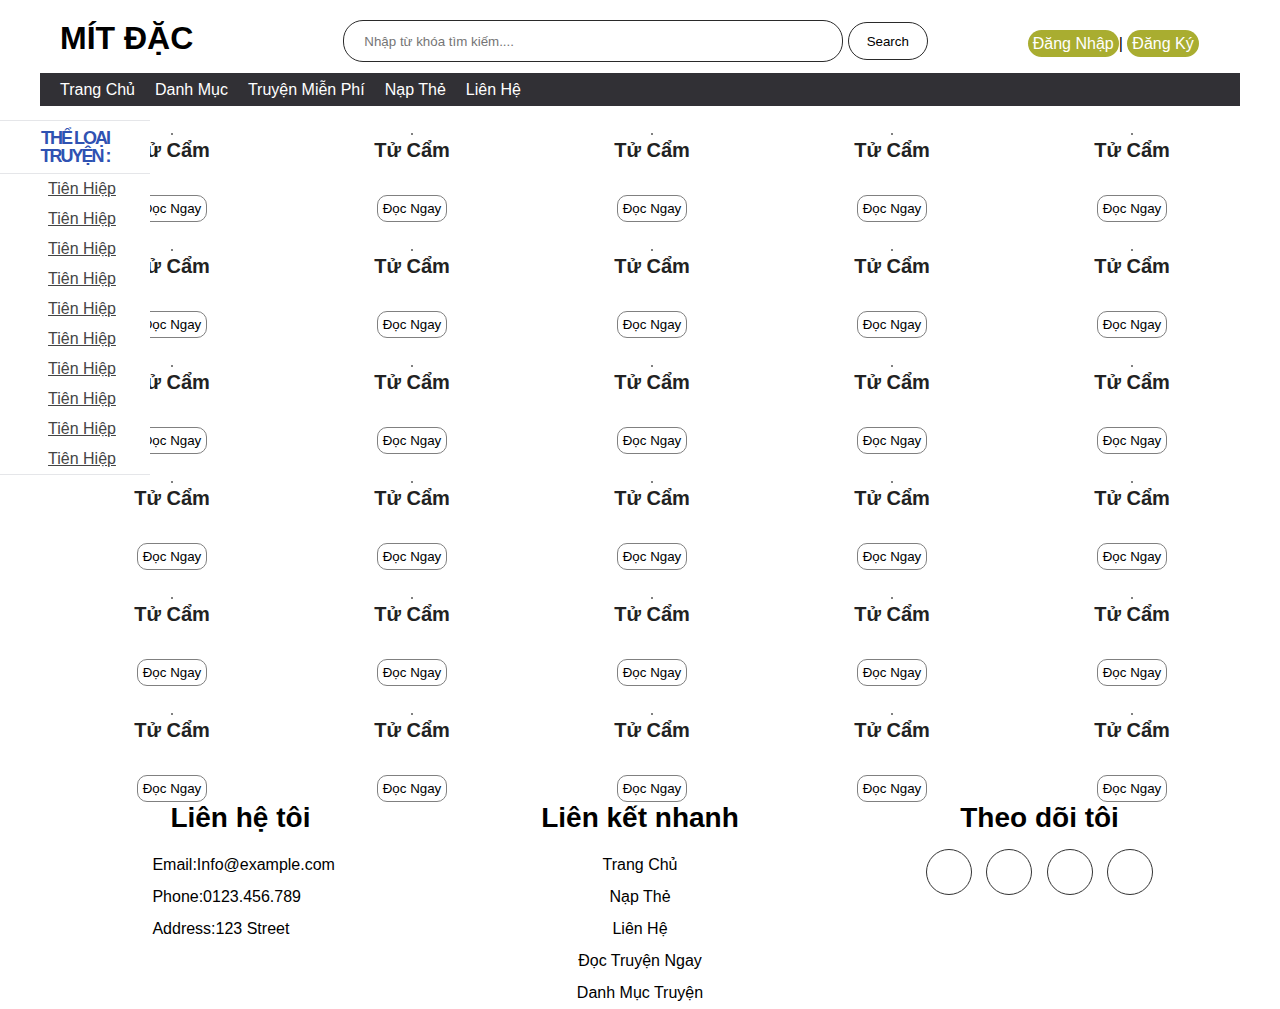
==== index.html @ 8d6b9f41 "DocTruyenFree" ====
<!DOCTYPE html>
<html lang="en">
  <head>
    <meta charset="UTF-8" />
    <link rel="stylesheet" href="index.css" />
    <meta name="viewport" content="width=device-width, initial-scale=1.0" />
    <link
      rel="stylesheet"
      href="https://cdnjs.cloudflare.com/ajax/libs/font-awesome/6.5.1/css/all.min.css"
      integrity="sha512-DTOQO9RWCH3ppGqcWaEA1BIZOC6xxalwEsw9c2QQeAIftl+Vegovlnee1c9QX4TctnWMn13TZye+giMm8e2LwA=="
      crossorigin="anonymous"
      referrerpolicy="no-referrer"
    />
    <title>Đọc Truyện Free</title>
  </head>
  <body>
    <div class="card-box">
      <header>Thể loại truyện :</header>
      <div class="categories">
        <a href="https://dtruyen.com/tien-hiep/" title="Tiên hiệp">Tiên hiệp</a>
        <a href="https://dtruyen.com/tien-hiep/" title="Tiên hiệp">Tiên hiệp</a
        ><a href="https://dtruyen.com/tien-hiep/" title="Tiên hiệp">Tiên hiệp</a
        ><a href="https://dtruyen.com/tien-hiep/" title="Tiên hiệp">Tiên hiệp</a
        ><a href="https://dtruyen.com/tien-hiep/" title="Tiên hiệp">Tiên hiệp</a
        ><a href="https://dtruyen.com/tien-hiep/" title="Tiên hiệp">Tiên hiệp</a
        ><a href="https://dtruyen.com/tien-hiep/" title="Tiên hiệp">Tiên hiệp</a
        ><a href="https://dtruyen.com/tien-hiep/" title="Tiên hiệp">Tiên hiệp</a
        ><a href="https://dtruyen.com/tien-hiep/" title="Tiên hiệp">Tiên hiệp</a
        ><a href="https://dtruyen.com/tien-hiep/" title="Tiên hiệp"
          >Tiên hiệp</a
        >
      </div>
    </div>
    <div class="container">
      <header>
        <div class="header">
          <div class="logo">
            <h1><a href="index.html">Mít Đặc</a></h1>
          </div>
          <div class="search">
            <input type="search" placeholder="Nhập từ khóa tìm kiếm...." />
            <button>Search</button>
          </div>
          <div class="login">
            <a href="login.html">Đăng Nhập</a>|
            <a href="register.html">Đăng Ký</a>
          </div>
        </div>
        <div class="menu">
          <ul>
            <li><a href="index.html">Trang Chủ</a></li>
            <li><a href="category.html">Danh Mục</a></li>
            <li><a href="index.html">Truyện Miễn Phí</a></li>
            <li><a href="napthe.html">Nạp Thẻ</a></li>
            <li><a href="https://www.facebook.com/hopmini05">Liên Hệ</a></li>
          </ul>
        </div>
      </header>
      <article>
        <div class="items">
          <a href=""><img src="/images/tu_cam.jpg" alt="" /></a>
          <p class="name-story">Tử Cẩm</p>
          <br />
          <button><a href="story.html">Đọc Ngay</a></button>
        </div>
        <div class="items">
          <a href=""><img src="/images/tu_cam.jpg" alt="" /></a>
          <p class="name-story">Tử Cẩm</p>
          <br />
          <button><a href="story.html">Đọc Ngay</a></button>
        </div>
        <div class="items">
          <a href=""><img src="/images/tu_cam.jpg" alt="" /></a>
          <p class="name-story">Tử Cẩm</p>
          <br />
          <button><a href="story.html">Đọc Ngay</a></button>
        </div>
        <div class="items">
          <a href=""><img src="/images/tu_cam.jpg" alt="" /></a>
          <p class="name-story">Tử Cẩm</p>
          <br />
          <button><a href="story.html">Đọc Ngay</a></button>
        </div>
        <div class="items">
          <a href=""><img src="/images/tu_cam.jpg" alt="" /></a>
          <p class="name-story">Tử Cẩm</p>
          <br />
          <button><a href="story.html">Đọc Ngay</a></button>
        </div>
        <div class="items">
          <a href=""><img src="/images/tu_cam.jpg" alt="" /></a>
          <p class="name-story">Tử Cẩm</p>
          <br />
          <button><a href="story.html">Đọc Ngay</a></button>
        </div>
        <div class="items">
          <a href=""><img src="/images/tu_cam.jpg" alt="" /></a>
          <p class="name-story">Tử Cẩm</p>
          <br />
          <button><a href="story.html">Đọc Ngay</a></button>
        </div>
        <div class="items">
          <a href=""><img src="/images/tu_cam.jpg" alt="" /></a>
          <p class="name-story">Tử Cẩm</p>
          <br />
          <button><a href="story.html">Đọc Ngay</a></button>
        </div>
        <div class="items">
          <a href=""><img src="/images/tu_cam.jpg" alt="" /></a>
          <p class="name-story">Tử Cẩm</p>
          <br />
          <button><a href="story.html">Đọc Ngay</a></button>
        </div>
        <div class="items">
          <a href=""><img src="/images/tu_cam.jpg" alt="" /></a>
          <p class="name-story">Tử Cẩm</p>
          <br />
          <button><a href="story.html">Đọc Ngay</a></button>
        </div>
        <div class="items">
          <a href=""><img src="/images/tu_cam.jpg" alt="" /></a>
          <p class="name-story">Tử Cẩm</p>
          <br />
          <button><a href="story.html">Đọc Ngay</a></button>
        </div>
        <div class="items">
          <a href=""><img src="/images/tu_cam.jpg" alt="" /></a>
          <p class="name-story">Tử Cẩm</p>
          <br />
          <button><a href="story.html">Đọc Ngay</a></button>
        </div>
        <div class="items">
          <a href=""><img src="/images/tu_cam.jpg" alt="" /></a>
          <p class="name-story">Tử Cẩm</p>
          <br />
          <button><a href="story.html">Đọc Ngay</a></button>
        </div>
        <div class="items">
          <a href=""><img src="/images/tu_cam.jpg" alt="" /></a>
          <p class="name-story">Tử Cẩm</p>
          <br />
          <button><a href="story.html">Đọc Ngay</a></button>
        </div>
        <div class="items">
          <a href=""><img src="/images/tu_cam.jpg" alt="" /></a>
          <p class="name-story">Tử Cẩm</p>
          <br />
          <button><a href="story.html">Đọc Ngay</a></button>
        </div>
        <div class="items">
          <a href=""><img src="/images/tu_cam.jpg" alt="" /></a>
          <p class="name-story">Tử Cẩm</p>
          <br />
          <button><a href="story.html">Đọc Ngay</a></button>
        </div>
        <div class="items">
          <a href=""><img src="/images/tu_cam.jpg" alt="" /></a>
          <p class="name-story">Tử Cẩm</p>
          <br />
          <button><a href="story.html">Đọc Ngay</a></button>
        </div>
        <div class="items">
          <a href=""><img src="/images/tu_cam.jpg" alt="" /></a>
          <p class="name-story">Tử Cẩm</p>
          <br />
          <button><a href="story.html">Đọc Ngay</a></button>
        </div>
        <div class="items">
          <a href=""><img src="/images/tu_cam.jpg" alt="" /></a>
          <p class="name-story">Tử Cẩm</p>
          <br />
          <button><a href="story.html">Đọc Ngay</a></button>
        </div>
        <div class="items">
          <a href=""><img src="/images/tu_cam.jpg" alt="" /></a>
          <p class="name-story">Tử Cẩm</p>
          <br />
          <button><a href="story.html">Đọc Ngay</a></button>
        </div>
        <div class="items">
          <a href=""><img src="/images/tu_cam.jpg" alt="" /></a>
          <p class="name-story">Tử Cẩm</p>
          <br />
          <button><a href="story.html">Đọc Ngay</a></button>
        </div>
        <div class="items">
          <a href=""><img src="/images/tu_cam.jpg" alt="" /></a>
          <p class="name-story">Tử Cẩm</p>
          <br />
          <button><a href="story.html">Đọc Ngay</a></button>
        </div>
        <div class="items">
          <a href=""><img src="/images/tu_cam.jpg" alt="" /></a>
          <p class="name-story">Tử Cẩm</p>
          <br />
          <button><a href="story.html">Đọc Ngay</a></button>
        </div>
        <div class="items">
          <a href=""><img src="/images/tu_cam.jpg" alt="" /></a>
          <p class="name-story">Tử Cẩm</p>
          <br />
          <button><a href="story.html">Đọc Ngay</a></button>
        </div>
        <div class="items">
          <a href=""><img src="/images/tu_cam.jpg" alt="" /></a>
          <p class="name-story">Tử Cẩm</p>
          <br />
          <button><a href="story.html">Đọc Ngay</a></button>
        </div>
        <div class="items">
          <a href=""><img src="/images/tu_cam.jpg" alt="" /></a>
          <p class="name-story">Tử Cẩm</p>
          <br />
          <button><a href="story.html">Đọc Ngay</a></button>
        </div>
        <div class="items">
          <a href=""><img src="/images/tu_cam.jpg" alt="" /></a>
          <p class="name-story">Tử Cẩm</p>
          <br />
          <button><a href="story.html">Đọc Ngay</a></button>
        </div>
        <div class="items">
          <a href=""><img src="/images/tu_cam.jpg" alt="" /></a>
          <p class="name-story">Tử Cẩm</p>
          <br />
          <button><a href="story.html">Đọc Ngay</a></button>
        </div>
        <div class="items">
          <a href=""><img src="/images/tu_cam.jpg" alt="" /></a>
          <p class="name-story">Tử Cẩm</p>
          <br />
          <button><a href="story.html">Đọc Ngay</a></button>
        </div>
        <div class="items">
          <a href=""><img src="/images/tu_cam.jpg" alt="" /></a>
          <p class="name-story">Tử Cẩm</p>
          <br />
          <button><a href="story.html">Đọc Ngay</a></button>
        </div>
      </article>
    </div>
    <footer>
      <div class="containers">
        <div class="footer-content">
          <h3>Liên hệ tôi</h3>
          <p>Email:Info@example.com</p>
          <p>Phone:0123.456.789</p>
          <p>Address:123 Street</p>
        </div>
        <div class="footer-content">
          <h3>Liên kết nhanh</h3>
          <ul class="list">
            <li><a href="">Trang Chủ</a></li>
            <li><a href="">Nạp Thẻ</a></li>
            <li><a href="">Liên Hệ</a></li>
            <li><a href="">Đọc Truyện Ngay</a></li>
            <li><a href="">Danh Mục Truyện</a></li>
          </ul>
        </div>
        <div class="footer-content">
          <h3>Theo dõi tôi</h3>
          <div class="social-media">
            <a href="#" class="social-icon">
              <i class="fab fa-facebook-f"></i>
            </a>
            <a href="#" class="social-icon">
              <i class="fab fa-twitter"></i>
            </a>
            <a href="#" class="social-icon">
              <i class="fab fa-google"></i>
            </a>
            <a href="#" class="social-icon">
              <i class="fab fa-linkedin-in"></i>
            </a>
          </div>
        </div>
      </div>
    </footer>
  </body>
</html>
---- index.css ----
* {
  margin: 0;
  padding: 0;
  box-sizing: border-box;
  font-family: "Segoe UI", Tahoma, Geneva, Verdana, sans-serif;
}
.container {
  width: 1200px;
  max-width: 100%;
  margin: auto;
}
.header {
  margin-top: 20px;
  display: flex;
}
.header .logo h1 {
  text-transform: uppercase;
  margin-left: 20px;
}
.header .logo h1 a {
  text-decoration: none;
  color: black;
  transition: 0.5s;
}
.header .logo h1 a:hover {
  color: red;
  border-bottom: 2px solid rgb(255, 0, 0);
}
.header .search input {
  background: none;
  width: 500px;
  height: 38px;
  padding: 20px;
  margin-left: 150px;
  border: 0.2px solid rgb(42, 42, 42);
  border-radius: 20px;
}
.header .search button {
  background: none;
  width: 80px;
  height: 38px;
  line-height: 38px;
  border: 0.2px solid rgb(42, 42, 42);
  border-radius: 20px;
  margin-right: 100px;
  transition: 0.5s;
  cursor: pointer;
}
.header .search button:hover {
  background: #a9ad30;
}
.header .login {
  line-height: 48px;
}
.header .login a {
  text-decoration: none;
  padding: 5px;
  color: white;
  background: #a9ad30;
  border-radius: 20px;
}
.menu {
  margin-top: 5px;
  background: #313035;
  height: 33px;
}
.menu ul {
  display: flex;
}
.menu ul li {
  list-style: none;
}
.menu ul li a {
  color: white;
  margin-left: 20px;
  text-decoration: none;
  line-height: 33px;
  transition: 0.5s;
}
.menu ul li a:hover {
  color: red;
  border-bottom: 1px solid red;
}
article h1 {
  margin-top: 10px;
  text-align: center;
}
.items {
  margin-top: 15px;
  text-align: center;
  float: left;
  width: 18%;
  margin-left: 2%;
}
.items img {
  width: 150px;
  border: 0.5px solid gray;
}
.items .name-story {
  text-align: center;
  font-size: 20px;
  font-weight: 800;
  color: rgb(34, 34, 34);
}
.items button {
  margin-top: 15px;
  background: none;
  padding: 5px;
  border: 1px solid gray;
  border-radius: 10px;
}
.items button a {
  text-decoration: none;
  color: black;
}
.card-box {
  width: 150px;
  text-align: center;
  background: #fff;
  margin-top: 100px;
  margin-bottom: 12px;
  border-top: 1px solid #e5e6e9;
  border-bottom: 1px solid #e5e6e9;
  position: absolute;
}
.card-box header {
  padding: 8px 10px;
  border-bottom: 1px solid #e5e6e9;
  color: #2f52b2;
  font-size: 18px;
  line-height: 18px;
  font-weight: 600;
  letter-spacing: -2px;
  text-transform: uppercase;
}
.categories a {
  width: 100%;
  float: left;
  padding: 6px 6px 6px 20px;
  color: #444;
  text-transform: capitalize;
}
.containers {
  width: 1200px;
  margin: 0 auto;
  display: flex;
  justify-content: center;
  margin-top: 100px;
}
.footer-content {
  width: 33.3%;
}
.footer-content h3 {
  font-size: 28px;
  margin-bottom: 15px;
  text-align: center;
}
.footer-content p {
  width: 190px;
  margin: auto;
  padding: 7px;
}
.footer-content ul {
  text-align: center;
}
.list {
  padding: 0;
}
.list li {
  list-style: none;
  width: auto;
  text-align: center;
  padding: 7px;
  position: relative;
}
.list li a {
  color: black;
}
.social-media {
  display: flex;
  justify-content: center;
}

.social-icon {
  height: 46px;
  width: 46px;
  display: flex;
  justify-content: center;
  align-items: center;
  margin: 0 0.45rem;
  color: #333;
  border-radius: 50%;
  border: 1px solid #333;
  text-decoration: none;
  font-size: 1.1rem;
  transition: 0.3s;
}
.footer-content a {
  text-decoration: none;
}
.footer-content a:hover {
  color: red;
}
.social-icons i:hover {
  color: red;
}
@media only screen and (min-width: 46.25em) and (max-width: 63.9735em) {
  .header .search input {
    width: 200px;
  }
  .card-box {
    display: none;
  }
  .items {
    width: 25%;
  }
}
@media only screen and (max-width: 46.24em) {
  .header .search input,
  .header .search button {
    display: none;
  }
  .login {
    margin-left: 200px;
  }
  .card-box {
    display: none;
  }
  .items {
    width: 40%;
    margin: auto;
  }
}
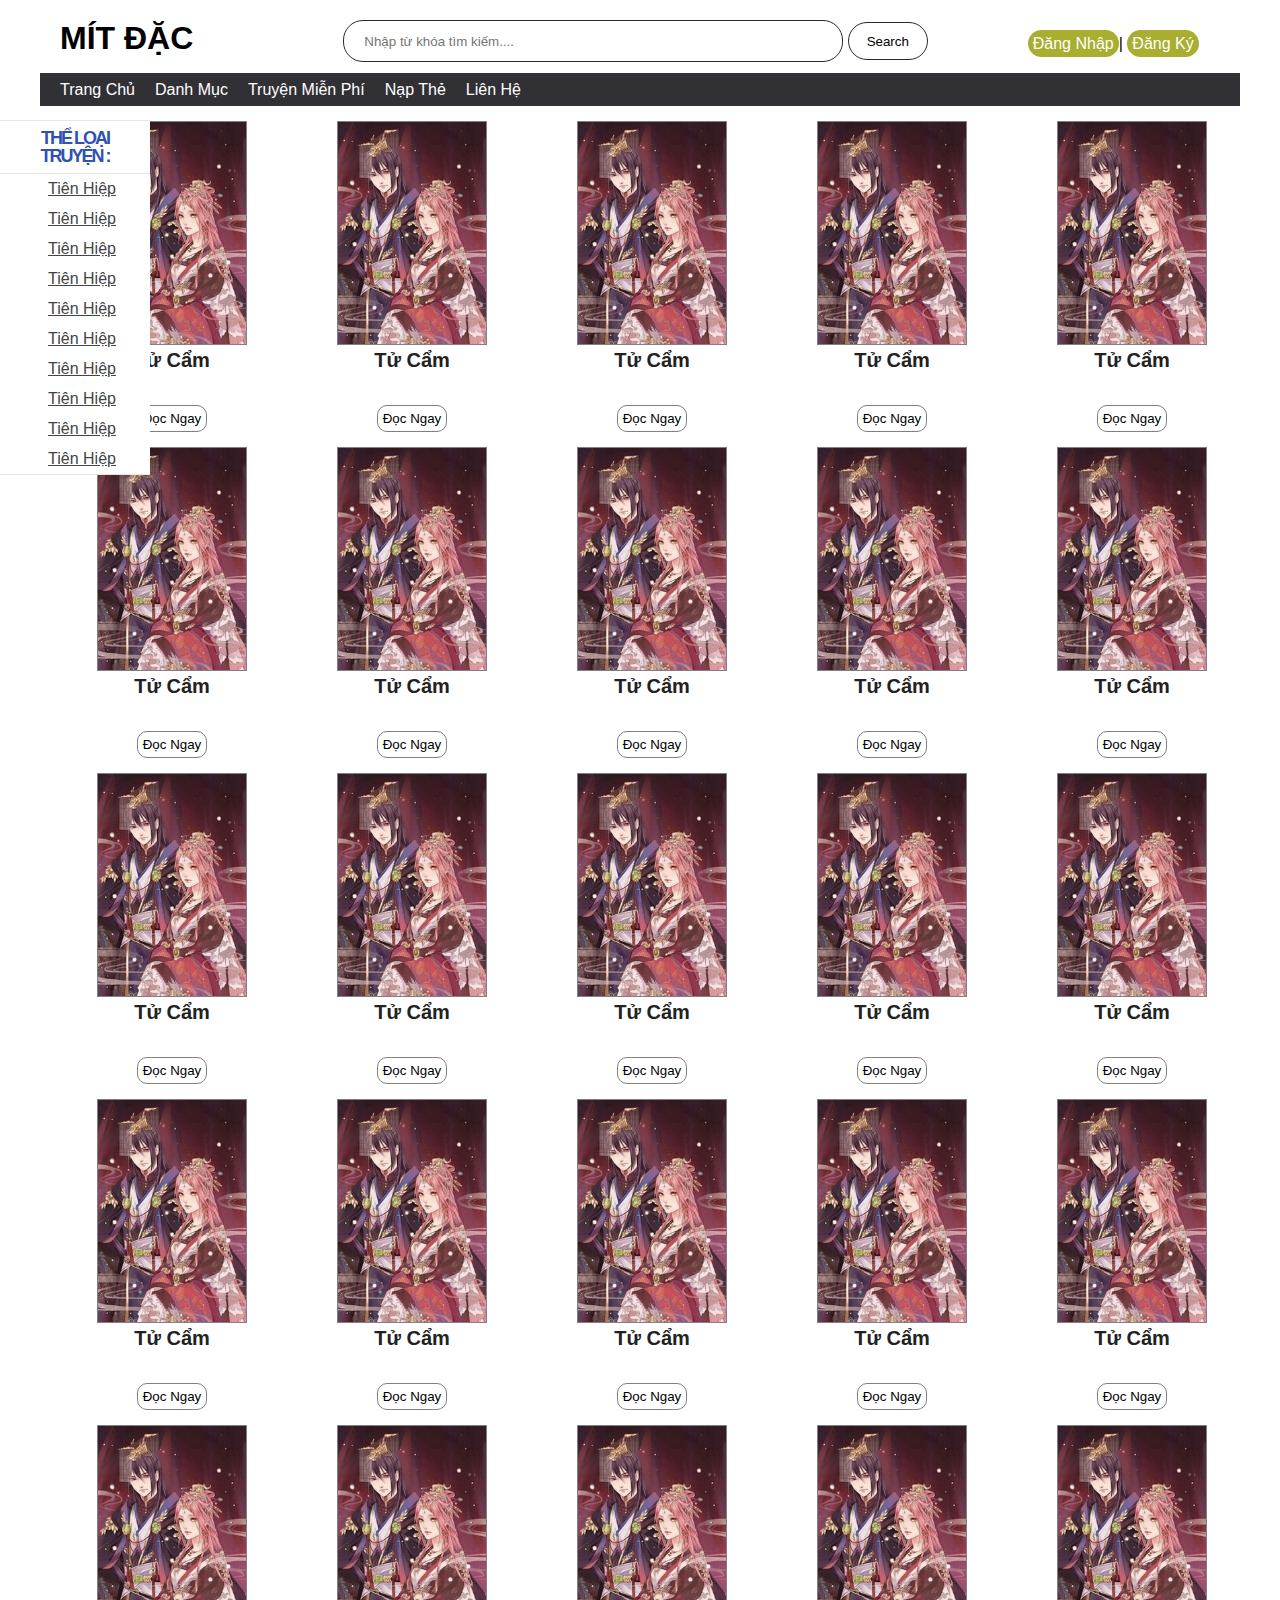
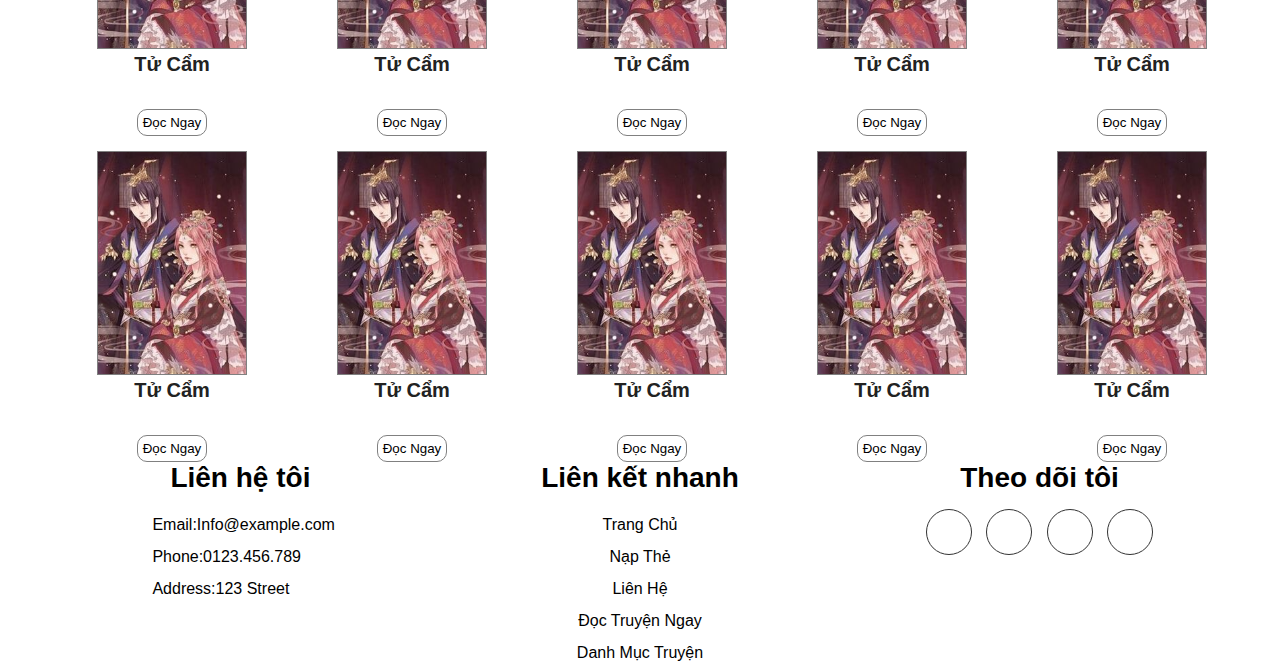
==== commit bdf8016b: "Chỉnh Sửa Trang Chủ" ====
--- a/index.html
+++ b/index.html
@@ -57,185 +57,187 @@
         </div>
       </header>
       <article>
-        <div class="items">
-          <a href=""><img src="/images/tu_cam.jpg" alt="" /></a>
-          <p class="name-story">Tử Cẩm</p>
-          <br />
-          <button><a href="story.html">Đọc Ngay</a></button>
-        </div>
-        <div class="items">
-          <a href=""><img src="/images/tu_cam.jpg" alt="" /></a>
-          <p class="name-story">Tử Cẩm</p>
-          <br />
-          <button><a href="story.html">Đọc Ngay</a></button>
-        </div>
-        <div class="items">
-          <a href=""><img src="/images/tu_cam.jpg" alt="" /></a>
-          <p class="name-story">Tử Cẩm</p>
-          <br />
-          <button><a href="story.html">Đọc Ngay</a></button>
-        </div>
-        <div class="items">
-          <a href=""><img src="/images/tu_cam.jpg" alt="" /></a>
-          <p class="name-story">Tử Cẩm</p>
-          <br />
-          <button><a href="story.html">Đọc Ngay</a></button>
-        </div>
-        <div class="items">
-          <a href=""><img src="/images/tu_cam.jpg" alt="" /></a>
-          <p class="name-story">Tử Cẩm</p>
-          <br />
-          <button><a href="story.html">Đọc Ngay</a></button>
-        </div>
-        <div class="items">
-          <a href=""><img src="/images/tu_cam.jpg" alt="" /></a>
-          <p class="name-story">Tử Cẩm</p>
-          <br />
-          <button><a href="story.html">Đọc Ngay</a></button>
-        </div>
-        <div class="items">
-          <a href=""><img src="/images/tu_cam.jpg" alt="" /></a>
-          <p class="name-story">Tử Cẩm</p>
-          <br />
-          <button><a href="story.html">Đọc Ngay</a></button>
-        </div>
-        <div class="items">
-          <a href=""><img src="/images/tu_cam.jpg" alt="" /></a>
-          <p class="name-story">Tử Cẩm</p>
-          <br />
-          <button><a href="story.html">Đọc Ngay</a></button>
-        </div>
-        <div class="items">
-          <a href=""><img src="/images/tu_cam.jpg" alt="" /></a>
-          <p class="name-story">Tử Cẩm</p>
-          <br />
-          <button><a href="story.html">Đọc Ngay</a></button>
-        </div>
-        <div class="items">
-          <a href=""><img src="/images/tu_cam.jpg" alt="" /></a>
-          <p class="name-story">Tử Cẩm</p>
-          <br />
-          <button><a href="story.html">Đọc Ngay</a></button>
-        </div>
-        <div class="items">
-          <a href=""><img src="/images/tu_cam.jpg" alt="" /></a>
-          <p class="name-story">Tử Cẩm</p>
-          <br />
-          <button><a href="story.html">Đọc Ngay</a></button>
-        </div>
-        <div class="items">
-          <a href=""><img src="/images/tu_cam.jpg" alt="" /></a>
-          <p class="name-story">Tử Cẩm</p>
-          <br />
-          <button><a href="story.html">Đọc Ngay</a></button>
-        </div>
-        <div class="items">
-          <a href=""><img src="/images/tu_cam.jpg" alt="" /></a>
-          <p class="name-story">Tử Cẩm</p>
-          <br />
-          <button><a href="story.html">Đọc Ngay</a></button>
-        </div>
-        <div class="items">
-          <a href=""><img src="/images/tu_cam.jpg" alt="" /></a>
-          <p class="name-story">Tử Cẩm</p>
-          <br />
-          <button><a href="story.html">Đọc Ngay</a></button>
-        </div>
-        <div class="items">
-          <a href=""><img src="/images/tu_cam.jpg" alt="" /></a>
-          <p class="name-story">Tử Cẩm</p>
-          <br />
-          <button><a href="story.html">Đọc Ngay</a></button>
-        </div>
-        <div class="items">
-          <a href=""><img src="/images/tu_cam.jpg" alt="" /></a>
-          <p class="name-story">Tử Cẩm</p>
-          <br />
-          <button><a href="story.html">Đọc Ngay</a></button>
-        </div>
-        <div class="items">
-          <a href=""><img src="/images/tu_cam.jpg" alt="" /></a>
-          <p class="name-story">Tử Cẩm</p>
-          <br />
-          <button><a href="story.html">Đọc Ngay</a></button>
-        </div>
-        <div class="items">
-          <a href=""><img src="/images/tu_cam.jpg" alt="" /></a>
-          <p class="name-story">Tử Cẩm</p>
-          <br />
-          <button><a href="story.html">Đọc Ngay</a></button>
-        </div>
-        <div class="items">
-          <a href=""><img src="/images/tu_cam.jpg" alt="" /></a>
-          <p class="name-story">Tử Cẩm</p>
-          <br />
-          <button><a href="story.html">Đọc Ngay</a></button>
-        </div>
-        <div class="items">
-          <a href=""><img src="/images/tu_cam.jpg" alt="" /></a>
-          <p class="name-story">Tử Cẩm</p>
-          <br />
-          <button><a href="story.html">Đọc Ngay</a></button>
-        </div>
-        <div class="items">
-          <a href=""><img src="/images/tu_cam.jpg" alt="" /></a>
-          <p class="name-story">Tử Cẩm</p>
-          <br />
-          <button><a href="story.html">Đọc Ngay</a></button>
-        </div>
-        <div class="items">
-          <a href=""><img src="/images/tu_cam.jpg" alt="" /></a>
-          <p class="name-story">Tử Cẩm</p>
-          <br />
-          <button><a href="story.html">Đọc Ngay</a></button>
-        </div>
-        <div class="items">
-          <a href=""><img src="/images/tu_cam.jpg" alt="" /></a>
-          <p class="name-story">Tử Cẩm</p>
-          <br />
-          <button><a href="story.html">Đọc Ngay</a></button>
-        </div>
-        <div class="items">
-          <a href=""><img src="/images/tu_cam.jpg" alt="" /></a>
-          <p class="name-story">Tử Cẩm</p>
-          <br />
-          <button><a href="story.html">Đọc Ngay</a></button>
-        </div>
-        <div class="items">
-          <a href=""><img src="/images/tu_cam.jpg" alt="" /></a>
-          <p class="name-story">Tử Cẩm</p>
-          <br />
-          <button><a href="story.html">Đọc Ngay</a></button>
-        </div>
-        <div class="items">
-          <a href=""><img src="/images/tu_cam.jpg" alt="" /></a>
-          <p class="name-story">Tử Cẩm</p>
-          <br />
-          <button><a href="story.html">Đọc Ngay</a></button>
-        </div>
-        <div class="items">
-          <a href=""><img src="/images/tu_cam.jpg" alt="" /></a>
-          <p class="name-story">Tử Cẩm</p>
-          <br />
-          <button><a href="story.html">Đọc Ngay</a></button>
-        </div>
-        <div class="items">
-          <a href=""><img src="/images/tu_cam.jpg" alt="" /></a>
-          <p class="name-story">Tử Cẩm</p>
-          <br />
-          <button><a href="story.html">Đọc Ngay</a></button>
-        </div>
-        <div class="items">
-          <a href=""><img src="/images/tu_cam.jpg" alt="" /></a>
-          <p class="name-story">Tử Cẩm</p>
-          <br />
-          <button><a href="story.html">Đọc Ngay</a></button>
-        </div>
-        <div class="items">
-          <a href=""><img src="/images/tu_cam.jpg" alt="" /></a>
-          <p class="name-story">Tử Cẩm</p>
-          <br />
-          <button><a href="story.html">Đọc Ngay</a></button>
+        <div class="story">
+          <div class="items">
+            <a href=""><img src="images/tu_cam.jpg" alt="" /></a>
+            <p class="name-story">Tử Cẩm</p>
+            <br />
+            <button><a href="story.html">Đọc Ngay</a></button>
+          </div>
+          <div class="items">
+            <a href=""><img src="images/tu_cam.jpg" alt="" /></a>
+            <p class="name-story">Tử Cẩm</p>
+            <br />
+            <button><a href="story.html">Đọc Ngay</a></button>
+          </div>
+          <div class="items">
+            <a href=""><img src="images/tu_cam.jpg" alt="" /></a>
+            <p class="name-story">Tử Cẩm</p>
+            <br />
+            <button><a href="story.html">Đọc Ngay</a></button>
+          </div>
+          <div class="items">
+            <a href=""><img src="images/tu_cam.jpg" alt="" /></a>
+            <p class="name-story">Tử Cẩm</p>
+            <br />
+            <button><a href="story.html">Đọc Ngay</a></button>
+          </div>
+          <div class="items">
+            <a href=""><img src="images/tu_cam.jpg" alt="" /></a>
+            <p class="name-story">Tử Cẩm</p>
+            <br />
+            <button><a href="story.html">Đọc Ngay</a></button>
+          </div>
+          <div class="items">
+            <a href=""><img src="images/tu_cam.jpg" alt="" /></a>
+            <p class="name-story">Tử Cẩm</p>
+            <br />
+            <button><a href="story.html">Đọc Ngay</a></button>
+          </div>
+          <div class="items">
+            <a href=""><img src="images/tu_cam.jpg" alt="" /></a>
+            <p class="name-story">Tử Cẩm</p>
+            <br />
+            <button><a href="story.html">Đọc Ngay</a></button>
+          </div>
+          <div class="items">
+            <a href=""><img src="images/tu_cam.jpg" alt="" /></a>
+            <p class="name-story">Tử Cẩm</p>
+            <br />
+            <button><a href="story.html">Đọc Ngay</a></button>
+          </div>
+          <div class="items">
+            <a href=""><img src="images/tu_cam.jpg" alt="" /></a>
+            <p class="name-story">Tử Cẩm</p>
+            <br />
+            <button><a href="story.html">Đọc Ngay</a></button>
+          </div>
+          <div class="items">
+            <a href=""><img src="images/tu_cam.jpg" alt="" /></a>
+            <p class="name-story">Tử Cẩm</p>
+            <br />
+            <button><a href="story.html">Đọc Ngay</a></button>
+          </div>
+          <div class="items">
+            <a href=""><img src="images/tu_cam.jpg" alt="" /></a>
+            <p class="name-story">Tử Cẩm</p>
+            <br />
+            <button><a href="story.html">Đọc Ngay</a></button>
+          </div>
+          <div class="items">
+            <a href=""><img src="images/tu_cam.jpg" alt="" /></a>
+            <p class="name-story">Tử Cẩm</p>
+            <br />
+            <button><a href="story.html">Đọc Ngay</a></button>
+          </div>
+          <div class="items">
+            <a href=""><img src="images/tu_cam.jpg" alt="" /></a>
+            <p class="name-story">Tử Cẩm</p>
+            <br />
+            <button><a href="story.html">Đọc Ngay</a></button>
+          </div>
+          <div class="items">
+            <a href=""><img src="images/tu_cam.jpg" alt="" /></a>
+            <p class="name-story">Tử Cẩm</p>
+            <br />
+            <button><a href="story.html">Đọc Ngay</a></button>
+          </div>
+          <div class="items">
+            <a href=""><img src="images/tu_cam.jpg" alt="" /></a>
+            <p class="name-story">Tử Cẩm</p>
+            <br />
+            <button><a href="story.html">Đọc Ngay</a></button>
+          </div>
+          <div class="items">
+            <a href=""><img src="images/tu_cam.jpg" alt="" /></a>
+            <p class="name-story">Tử Cẩm</p>
+            <br />
+            <button><a href="story.html">Đọc Ngay</a></button>
+          </div>
+          <div class="items">
+            <a href=""><img src="images/tu_cam.jpg" alt="" /></a>
+            <p class="name-story">Tử Cẩm</p>
+            <br />
+            <button><a href="story.html">Đọc Ngay</a></button>
+          </div>
+          <div class="items">
+            <a href=""><img src="images/tu_cam.jpg" alt="" /></a>
+            <p class="name-story">Tử Cẩm</p>
+            <br />
+            <button><a href="story.html">Đọc Ngay</a></button>
+          </div>
+          <div class="items">
+            <a href=""><img src="images/tu_cam.jpg" alt="" /></a>
+            <p class="name-story">Tử Cẩm</p>
+            <br />
+            <button><a href="story.html">Đọc Ngay</a></button>
+          </div>
+          <div class="items">
+            <a href=""><img src="images/tu_cam.jpg" alt="" /></a>
+            <p class="name-story">Tử Cẩm</p>
+            <br />
+            <button><a href="story.html">Đọc Ngay</a></button>
+          </div>
+          <div class="items">
+            <a href=""><img src="images/tu_cam.jpg" alt="" /></a>
+            <p class="name-story">Tử Cẩm</p>
+            <br />
+            <button><a href="story.html">Đọc Ngay</a></button>
+          </div>
+          <div class="items">
+            <a href=""><img src="images/tu_cam.jpg" alt="" /></a>
+            <p class="name-story">Tử Cẩm</p>
+            <br />
+            <button><a href="story.html">Đọc Ngay</a></button>
+          </div>
+          <div class="items">
+            <a href=""><img src="images/tu_cam.jpg" alt="" /></a>
+            <p class="name-story">Tử Cẩm</p>
+            <br />
+            <button><a href="story.html">Đọc Ngay</a></button>
+          </div>
+          <div class="items">
+            <a href=""><img src="images/tu_cam.jpg" alt="" /></a>
+            <p class="name-story">Tử Cẩm</p>
+            <br />
+            <button><a href="story.html">Đọc Ngay</a></button>
+          </div>
+          <div class="items">
+            <a href=""><img src="images/tu_cam.jpg" alt="" /></a>
+            <p class="name-story">Tử Cẩm</p>
+            <br />
+            <button><a href="story.html">Đọc Ngay</a></button>
+          </div>
+          <div class="items">
+            <a href=""><img src="images/tu_cam.jpg" alt="" /></a>
+            <p class="name-story">Tử Cẩm</p>
+            <br />
+            <button><a href="story.html">Đọc Ngay</a></button>
+          </div>
+          <div class="items">
+            <a href=""><img src="images/tu_cam.jpg" alt="" /></a>
+            <p class="name-story">Tử Cẩm</p>
+            <br />
+            <button><a href="story.html">Đọc Ngay</a></button>
+          </div>
+          <div class="items">
+            <a href=""><img src="images/tu_cam.jpg" alt="" /></a>
+            <p class="name-story">Tử Cẩm</p>
+            <br />
+            <button><a href="story.html">Đọc Ngay</a></button>
+          </div>
+          <div class="items">
+            <a href=""><img src="images/tu_cam.jpg" alt="" /></a>
+            <p class="name-story">Tử Cẩm</p>
+            <br />
+            <button><a href="story.html">Đọc Ngay</a></button>
+          </div>
+          <div class="items">
+            <a href=""><img src="images/tu_cam.jpg" alt="" /></a>
+            <p class="name-story">Tử Cẩm</p>
+            <br />
+            <button><a href="story.html">Đọc Ngay</a></button>
+          </div>
         </div>
       </article>
     </div>
--- a/index.css
+++ b/index.css
@@ -85,6 +85,10 @@
   margin-top: 10px;
   text-align: center;
 }
+.story {
+  width: 1200px;
+  margin: auto;
+}
 .items {
   margin-top: 15px;
   text-align: center;
@@ -211,8 +215,14 @@
   .card-box {
     display: none;
   }
+  .story {
+    margin: auto;
+  }
   .items {
     width: 25%;
+  }
+  footer {
+    display: none;
   }
 }
 @media only screen and (max-width: 46.24em) {
@@ -221,13 +231,27 @@
     display: none;
   }
   .login {
-    margin-left: 200px;
+    margin-left: 100px;
   }
   .card-box {
     display: none;
   }
+  .story {
+    margin: auto;
+    width: 320px;
+  }
   .items {
-    width: 40%;
-    margin: auto;
-  }
-}
+    width: 35%;
+    margin-right: 40px;
+  }
+  .menu ul li a {
+    font-size: 15px;
+  }
+  .containers {
+    display: unset;
+    margin-right: 150px;
+  }
+  footer {
+    display: none;
+  }
+}
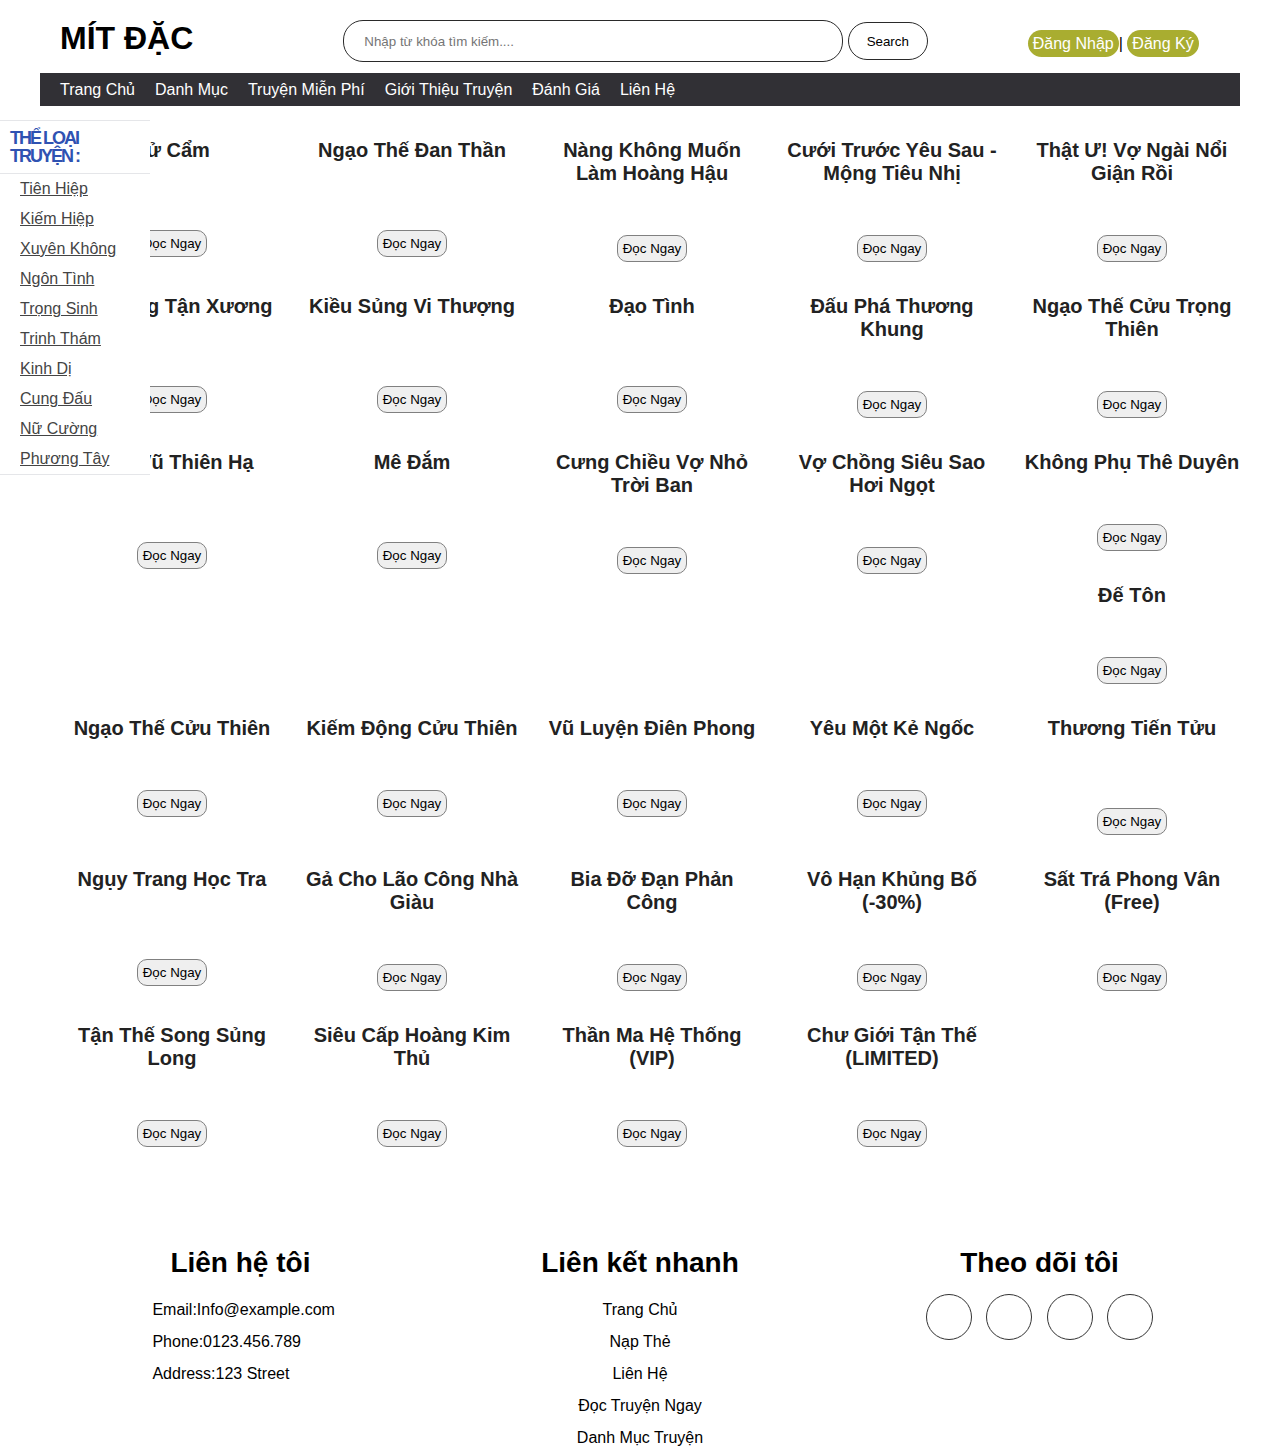
==== commit 6bff725c: "Nâng Cấp Thêm Web" ====
--- a/index.html
+++ b/index.html
@@ -18,16 +18,19 @@
       <header>Thể loại truyện :</header>
       <div class="categories">
         <a href="https://dtruyen.com/tien-hiep/" title="Tiên hiệp">Tiên hiệp</a>
-        <a href="https://dtruyen.com/tien-hiep/" title="Tiên hiệp">Tiên hiệp</a
-        ><a href="https://dtruyen.com/tien-hiep/" title="Tiên hiệp">Tiên hiệp</a
-        ><a href="https://dtruyen.com/tien-hiep/" title="Tiên hiệp">Tiên hiệp</a
-        ><a href="https://dtruyen.com/tien-hiep/" title="Tiên hiệp">Tiên hiệp</a
-        ><a href="https://dtruyen.com/tien-hiep/" title="Tiên hiệp">Tiên hiệp</a
-        ><a href="https://dtruyen.com/tien-hiep/" title="Tiên hiệp">Tiên hiệp</a
-        ><a href="https://dtruyen.com/tien-hiep/" title="Tiên hiệp">Tiên hiệp</a
-        ><a href="https://dtruyen.com/tien-hiep/" title="Tiên hiệp">Tiên hiệp</a
-        ><a href="https://dtruyen.com/tien-hiep/" title="Tiên hiệp"
-          >Tiên hiệp</a
+        <a href="https://dtruyen.com/tien-hiep/" title="Kiếm hiệp">Kiếm hiệp</a
+        ><a href="https://dtruyen.com/tien-hiep/" title="Xuyên không"
+          >Xuyên không</a
+        ><a href="https://dtruyen.com/tien-hiep/" title="Ngôn tình">Ngôn tình</a
+        ><a href="https://dtruyen.com/tien-hiep/" title="Trọng sinh"
+          >Trọng sinh</a
+        ><a href="https://dtruyen.com/tien-hiep/" title="Trinh thám"
+          >Trinh thám</a
+        ><a href="https://dtruyen.com/tien-hiep/" title="Kinh dị">Kinh dị</a
+        ><a href="https://dtruyen.com/tien-hiep/" title="Cung đấu">Cung đấu</a
+        ><a href="https://dtruyen.com/tien-hiep/" title="Nữ cường">Nữ cường</a
+        ><a href="https://dtruyen.com/tien-hiep/" title="Phương Tây"
+          >Phương Tây</a
         >
       </div>
     </div>
@@ -51,7 +54,8 @@
             <li><a href="index.html">Trang Chủ</a></li>
             <li><a href="category.html">Danh Mục</a></li>
             <li><a href="index.html">Truyện Miễn Phí</a></li>
-            <li><a href="napthe.html">Nạp Thẻ</a></li>
+            <li><a href="gioithieu.html">Giới Thiệu Truyện</a></li>
+            <li><a href="feedback.html">Đánh Giá</a></li>
             <li><a href="https://www.facebook.com/hopmini05">Liên Hệ</a></li>
           </ul>
         </div>
@@ -59,184 +63,282 @@
       <article>
         <div class="story">
           <div class="items">
-            <a href=""><img src="images/tu_cam.jpg" alt="" /></a>
+            <a href="gioithieu.html"
+              ><img
+                src="https://lh3.googleusercontent.com/pw/AIL4fc-BV58s_mFbXosakwhGx7lqwtD4g9zQ7_TLjLkSvx5zejJ2hzpbr6oWKD8LPs0NLJCwZpdLy_Rr5e7aDX6Q0PCAruHj8V6oh7J8K7v5AxQKbdkvANhGuafTrUUsS8hNSeHjX3rHXUF4drVko4g2rWBq=w215-h322-s-no?authuser=0"
+                alt=""
+            /></a>
             <p class="name-story">Tử Cẩm</p>
             <br />
-            <button><a href="story.html">Đọc Ngay</a></button>
-          </div>
-          <div class="items">
-            <a href=""><img src="images/tu_cam.jpg" alt="" /></a>
-            <p class="name-story">Tử Cẩm</p>
-            <br />
-            <button><a href="story.html">Đọc Ngay</a></button>
-          </div>
-          <div class="items">
-            <a href=""><img src="images/tu_cam.jpg" alt="" /></a>
-            <p class="name-story">Tử Cẩm</p>
-            <br />
-            <button><a href="story.html">Đọc Ngay</a></button>
-          </div>
-          <div class="items">
-            <a href=""><img src="images/tu_cam.jpg" alt="" /></a>
-            <p class="name-story">Tử Cẩm</p>
-            <br />
-            <button><a href="story.html">Đọc Ngay</a></button>
-          </div>
-          <div class="items">
-            <a href=""><img src="images/tu_cam.jpg" alt="" /></a>
-            <p class="name-story">Tử Cẩm</p>
-            <br />
-            <button><a href="story.html">Đọc Ngay</a></button>
-          </div>
-          <div class="items">
-            <a href=""><img src="images/tu_cam.jpg" alt="" /></a>
-            <p class="name-story">Tử Cẩm</p>
-            <br />
-            <button><a href="story.html">Đọc Ngay</a></button>
-          </div>
-          <div class="items">
-            <a href=""><img src="images/tu_cam.jpg" alt="" /></a>
-            <p class="name-story">Tử Cẩm</p>
-            <br />
-            <button><a href="story.html">Đọc Ngay</a></button>
-          </div>
-          <div class="items">
-            <a href=""><img src="images/tu_cam.jpg" alt="" /></a>
-            <p class="name-story">Tử Cẩm</p>
-            <br />
-            <button><a href="story.html">Đọc Ngay</a></button>
-          </div>
-          <div class="items">
-            <a href=""><img src="images/tu_cam.jpg" alt="" /></a>
-            <p class="name-story">Tử Cẩm</p>
-            <br />
-            <button><a href="story.html">Đọc Ngay</a></button>
-          </div>
-          <div class="items">
-            <a href=""><img src="images/tu_cam.jpg" alt="" /></a>
-            <p class="name-story">Tử Cẩm</p>
-            <br />
-            <button><a href="story.html">Đọc Ngay</a></button>
-          </div>
-          <div class="items">
-            <a href=""><img src="images/tu_cam.jpg" alt="" /></a>
-            <p class="name-story">Tử Cẩm</p>
-            <br />
-            <button><a href="story.html">Đọc Ngay</a></button>
-          </div>
-          <div class="items">
-            <a href=""><img src="images/tu_cam.jpg" alt="" /></a>
-            <p class="name-story">Tử Cẩm</p>
-            <br />
-            <button><a href="story.html">Đọc Ngay</a></button>
-          </div>
-          <div class="items">
-            <a href=""><img src="images/tu_cam.jpg" alt="" /></a>
-            <p class="name-story">Tử Cẩm</p>
-            <br />
-            <button><a href="story.html">Đọc Ngay</a></button>
-          </div>
-          <div class="items">
-            <a href=""><img src="images/tu_cam.jpg" alt="" /></a>
-            <p class="name-story">Tử Cẩm</p>
-            <br />
-            <button><a href="story.html">Đọc Ngay</a></button>
-          </div>
-          <div class="items">
-            <a href=""><img src="images/tu_cam.jpg" alt="" /></a>
-            <p class="name-story">Tử Cẩm</p>
-            <br />
-            <button><a href="story.html">Đọc Ngay</a></button>
-          </div>
-          <div class="items">
-            <a href=""><img src="images/tu_cam.jpg" alt="" /></a>
-            <p class="name-story">Tử Cẩm</p>
-            <br />
-            <button><a href="story.html">Đọc Ngay</a></button>
-          </div>
-          <div class="items">
-            <a href=""><img src="images/tu_cam.jpg" alt="" /></a>
-            <p class="name-story">Tử Cẩm</p>
-            <br />
-            <button><a href="story.html">Đọc Ngay</a></button>
-          </div>
-          <div class="items">
-            <a href=""><img src="images/tu_cam.jpg" alt="" /></a>
-            <p class="name-story">Tử Cẩm</p>
-            <br />
-            <button><a href="story.html">Đọc Ngay</a></button>
-          </div>
-          <div class="items">
-            <a href=""><img src="images/tu_cam.jpg" alt="" /></a>
-            <p class="name-story">Tử Cẩm</p>
-            <br />
-            <button><a href="story.html">Đọc Ngay</a></button>
-          </div>
-          <div class="items">
-            <a href=""><img src="images/tu_cam.jpg" alt="" /></a>
-            <p class="name-story">Tử Cẩm</p>
-            <br />
-            <button><a href="story.html">Đọc Ngay</a></button>
-          </div>
-          <div class="items">
-            <a href=""><img src="images/tu_cam.jpg" alt="" /></a>
-            <p class="name-story">Tử Cẩm</p>
-            <br />
-            <button><a href="story.html">Đọc Ngay</a></button>
-          </div>
-          <div class="items">
-            <a href=""><img src="images/tu_cam.jpg" alt="" /></a>
-            <p class="name-story">Tử Cẩm</p>
-            <br />
-            <button><a href="story.html">Đọc Ngay</a></button>
-          </div>
-          <div class="items">
-            <a href=""><img src="images/tu_cam.jpg" alt="" /></a>
-            <p class="name-story">Tử Cẩm</p>
-            <br />
-            <button><a href="story.html">Đọc Ngay</a></button>
-          </div>
-          <div class="items">
-            <a href=""><img src="images/tu_cam.jpg" alt="" /></a>
-            <p class="name-story">Tử Cẩm</p>
-            <br />
-            <button><a href="story.html">Đọc Ngay</a></button>
-          </div>
-          <div class="items">
-            <a href=""><img src="images/tu_cam.jpg" alt="" /></a>
-            <p class="name-story">Tử Cẩm</p>
-            <br />
-            <button><a href="story.html">Đọc Ngay</a></button>
-          </div>
-          <div class="items">
-            <a href=""><img src="images/tu_cam.jpg" alt="" /></a>
-            <p class="name-story">Tử Cẩm</p>
-            <br />
-            <button><a href="story.html">Đọc Ngay</a></button>
-          </div>
-          <div class="items">
-            <a href=""><img src="images/tu_cam.jpg" alt="" /></a>
-            <p class="name-story">Tử Cẩm</p>
-            <br />
-            <button><a href="story.html">Đọc Ngay</a></button>
-          </div>
-          <div class="items">
-            <a href=""><img src="images/tu_cam.jpg" alt="" /></a>
-            <p class="name-story">Tử Cẩm</p>
-            <br />
-            <button><a href="story.html">Đọc Ngay</a></button>
-          </div>
-          <div class="items">
-            <a href=""><img src="images/tu_cam.jpg" alt="" /></a>
-            <p class="name-story">Tử Cẩm</p>
-            <br />
-            <button><a href="story.html">Đọc Ngay</a></button>
-          </div>
-          <div class="items">
-            <a href=""><img src="images/tu_cam.jpg" alt="" /></a>
-            <p class="name-story">Tử Cẩm</p>
-            <br />
-            <button><a href="story.html">Đọc Ngay</a></button>
+            <button><a href="gioithieu.html">Đọc Ngay</a></button>
+          </div>
+          <div class="items">
+            <a href="gioithieu.html"
+              ><img
+                src="https://static.8cache.com/cover/eJzLyTDW163MTDcPSAsrt4z3qUwrSIwqs3CqqDQusTCryPbNcwtKqnANNy1ONTPPKQz0yvIJMSgKz4ysSjP2TknKdAwPDw9Nt3APq8wKMUxKCg7wMwmzLTcyNNXNMDYyAgD-FB8x/ngao-the-dan-than.jpg"
+                alt=""
+            /></a>
+            <p class="name-story">Ngạo Thế Đan Thần</p>
+            <br />
+            <button><a href="gioithieu.html">Đọc Ngay</a></button>
+          </div>
+          <div class="items">
+            <a href="gioithieu.html"
+              ><img
+                src="https://lh3.googleusercontent.com/pw/AJFCJaVjuIBFnTKQ5soBnZlRWVtCxD3sg1ILwmCHYgnNBJtHdpQlmtRRAJm28EmxtxPtR3UE8bxLUMLsf_PCPFivFFj_YYYnnkXgbjPUyBdCzx1TaicW3dK17dpLz7pSoYMq0muNmrmYxWjTwey3ThHPBdgt=w215-h322-s-no?authuser=0"
+                alt=""
+            /></a>
+            <p class="name-story">Nàng Không Muốn Làm Hoàng Hậu</p>
+            <button><a href="gioithieu.html">Đọc Ngay</a></button>
+          </div>
+          <div class="items">
+            <a href="gioithieu.html"
+              ><img
+                src="https://lh3.googleusercontent.com/UX9A3olG0z6uipN7XuERKMDCu7JeFE8uxSuncnwkhcKdhjIYSdzE6LpXm9R3C7J2ljgIN3Tik5SBLPRVRA=w215-h322-rw-no"
+                alt=""
+            /></a>
+            <p class="name-story">Cưới Trước Yêu Sau - Mộng Tiêu Nhị</p>
+            <button><a href="gioithieu.html">Đọc Ngay</a></button>
+          </div>
+          <div class="items">
+            <a href="gioithieu.html"
+              ><img
+                src="https://imgtruyentr.staticscdn.net/2021/05/thieutuong-215x322.jpg?1"
+                alt=""
+            /></a>
+            <p class="name-story">Thật Ư! Vợ Ngài Nổi Giận Rồi</p>
+            <button><a href="gioithieu.html">Đọc Ngay</a></button>
+          </div>
+          <div class="items">
+            <a href="gioithieu.html"
+              ><img
+                src="https://lh3.googleusercontent.com/oPhItNgqVzlAb0H_j8i2W0F3yIgmWCsrOv3nnH5yKCeiOdUjIXZwabzld9U8iWIE3DoeoFa5oRMYqssk8g=w215-h322-rw-no"
+                alt=""
+            /></a>
+            <p class="name-story">Dịu Dàng Tận Xương</p>
+            <br />
+            <button><a href="gioithieu.html">Đọc Ngay</a></button>
+          </div>
+          <div class="items">
+            <a href="gioithieu.html"
+              ><img
+                src="https://lh3.googleusercontent.com/ePZQvqSEy1oGSxd-L89IaFNSnDUnGhRjqTh7cNnjJQBeOIGfkxo7cAbE2baFM9msV6kidIkbEfI6oG44UQ=w215-h322-rw-no"
+                alt=""
+            /></a>
+            <p class="name-story">Kiều Sủng Vi Thượng</p>
+            <br />
+            <button><a href="gioithieu.html">Đọc Ngay</a></button>
+          </div>
+          <div class="items">
+            <a href="gioithieu.html"
+              ><img
+                src="https://static.8cache.com/cover/o/eJzLyTDR1w3NNCp29dKNcit01A9zSktPTHMyLij21HeEguyQQP1wv0q_0CJDo9IIE_1yQyNL3QxDSyMAUE8SUg==/dao-tinh.jpg"
+                alt=""
+            /></a>
+            <p class="name-story">Đạo Tình</p>
+            <br />
+            <button><a href="gioithieu.html">Đọc Ngay</a></button>
+          </div>
+          <div class="items">
+            <a href="gioithieu.html"
+              ><img
+                src="https://static.8cache.com/cover/o/eJzLyTDT1y1Mcw2M0C0IMAvL1g9z8nUxMYwyD3Tz1HeEgmwfR_0SAzefTKOgCI8MC_1yQyNL3QxDSyMANjMRcg==/truyen-dau-pha-thuong-khung.jpg"
+                alt=""
+            /></a>
+            <p class="name-story">Đấu Phá Thương Khung</p>
+            <button><a href="gioithieu.html">Đọc Ngay</a></button>
+          </div>
+          <div class="items">
+            <a href="gioithieu.html"
+              ><img
+                src="https://static.8cache.com/cover/o/eJzLyTDR1zXIcizwyM0vSK0y0Q9zrzQr9db1yUr01HeEghzHQH3_Eq8wQ_-wSmNHC_1yQyNL3QxDSyMAXFESVA==/ngao-the-cuu-trong-thien.jpg"
+                alt=""
+            /></a>
+            <p class="name-story">Ngạo Thế Cửu Trọng Thiên</p>
+            <button><a href="gioithieu.html">Đọc Ngay</a></button>
+          </div>
+          <div class="items">
+            <a href="gioithieu.html"
+              ><img src="https://img.8cache.com/hot-9.jpg" alt=""
+            /></a>
+            <p class="name-story">Linh Vũ Thiên Hạ</p>
+            <br />
+            <button><a href="gioithieu.html">Đọc Ngay</a></button>
+          </div>
+          <div class="items">
+            <a href="gioithieu.html"
+              ><img
+                src="https://lh3.googleusercontent.com/Rk6VtuGyofT8tMcl3xr1CtrTT6VkgDKmVmD7yHPKcojDf9QpFqo6DPJqMNRxrdGtMSIRUez3DJGO24sdmg=w215-h322-rw-no"
+                alt=""
+            /></a>
+            <p class="name-story">Mê Đắm</p>
+            <br />
+            <button><a href="gioithieu.html">Đọc Ngay</a></button>
+          </div>
+          <div class="items">
+            <a href="gioithieu.html"
+              ><img
+                src="https://imgtruyentr.staticscdn.net/2021/04/tr10-215x322.jpg?1"
+                alt=""
+            /></a>
+            <p class="name-story">Cưng Chiều Vợ Nhỏ Trời Ban</p>
+            <button><a href="gioithieu.html">Đọc Ngay</a></button>
+          </div>
+          <div class="items">
+            <a href="gioithieu.html"
+              ><img
+                src="https://static.8cache.com/cover/eJzLyTDWt_Q3CfX31Q0pyDf3zC93SinIjTSqzC5P9DGO9ArJC8mwzHTTzfNIMywJSY8qDA2PjIoKSU5KLcoqrjAvy45IdgzJ8XXOS3cvtKwwNy0O8Q50SrctNzI01c0wNjICACXjIAA=/vo-chong-sieu-sao-hoi-ngot.jpg"
+                alt=""
+            /></a>
+            <p class="name-story">Vợ Chồng Siêu Sao Hơi Ngọt</p>
+            <button><a href="gioithieu.html">Đọc Ngay</a></button>
+          </div>
+          <div class="items">
+            <a href="gioithieu.html"
+              ><img
+                src="https://static.8cache.com/cover/eJzLyTDWN3SrKg53L8nIC9HVDQ4O86o0NDILK7N0dQrNNTNwKsvIMjMwC9A1N_bMTcvzyXf1rXIpNfPzSI0PcsvNLw0Mdk4MiUiMTC2oCDKMz6zwLPH3dLQtNzI01c0wNjICAM9tHpk=/khong-phu-the-duyen.jpg"
+                alt=""
+            /></a>
+            <p class="name-story">Không Phụ Thê Duyên</p>
+            <button><a href="gioithieu.html">Đọc Ngay</a></button>
+          </div>
+          <div class="items">
+            <a href="gioithieu.html"
+              ><img
+                src="https://static.8cache.com/cover/o/eJzLyTDR1w2w9IwI8QsKyAly1Q9z8nUxjXTxCE3y1HeEgmxfC_2o4MiMUDPnwHjLZP1yQyNL3QxDSyMANTgRmQ==/de-ton.jpg"
+                alt=""
+            /></a>
+            <p class="name-story">Đế Tôn</p>
+            <button><a href="gioithieu.html">Đọc Ngay</a></button>
+          </div>
+          <div class="items">
+            <a href="gioithieu.html"
+              ><img
+                src="https://static.8cache.com/cover/o/eJzLyTDR1zXIcizwyM0vSK0y0Q9zrzQr9db1yUr01HeEghzHQH3_Eq8wQ_-wSmNHC_1yQyNL3QxDSyMAXFESVA==/ngao-the-cuu-trong-thien.jpg"
+                alt=""
+            /></a>
+            <p class="name-story">Ngạo Thế Cửu Thiên</p>
+            <button><a href="gioithieu.html">Đọc Ngay</a></button>
+          </div>
+          <div class="items">
+            <a href="gioithieu.html"
+              ><img
+                src="https://static.8cache.com/cover/o/eJzLyTDR1zUJTSkPsjQrzY5I1w_zKsiqMjILjvTz1HeEgpz0Yv1Q78ywqKIM53KfUP1yQyNL3QxDSyMAYwUTBA==/kiem-dong-cuu-thien.jpg"
+                alt=""
+            /></a>
+            <p class="name-story">Kiếm Động Cửu Thiên</p>
+            <button><a href="gioithieu.html">Đọc Ngay</a></button>
+          </div>
+          <div class="items">
+            <a href="gioithieu.html"
+              ><img
+                src="https://static.8cache.com/cover/o/eJzLyTDT1zXLSU_3TAp3NDKM1A_zispMMgvwNHbx1HeEgpzUcv3cqpCM4rSkyMQsE_1yQyNL3QxDSyMATvoSsA==/vu-luyen-dien-phong.jpg"
+                alt=""
+            /></a>
+            <p class="name-story">Vũ Luyện Điên Phong</p>
+            <button><a href="gioithieu.html">Đọc Ngay</a></button>
+          </div>
+          <div class="items">
+            <a href="gioithieu.html"
+              ><img
+                src="https://static.8cache.com/cover/eJzLyTDWt3DL8SosLg9MDcv3SfIICssszrZMrEwyTytOqnLLcfP0KE33LEg0KvKqqkzMLKoKczPLD3Up9iqMN7cwifdLKfVxDkz3Ncn1N0pzCzSKMEwtSjewLTc0stTNMLQ0AgCDFiCK/yeu-mot-ke-ngoc.jpg"
+                alt=""
+            /></a>
+            <p class="name-story">Yêu Một Kẻ Ngốc</p>
+            <button><a href="gioithieu.html">Đọc Ngay</a></button>
+          </div>
+          <div class="items">
+            <a href="gioithieu.html"
+              ><img
+                src="https://static.8cache.com/cover/eJzLyTDWzw8IczIzKEn1d0s08g9zy_XyD3ZLyzUODvMxNHbyDUwOyrfwq_A1qQz2qcr2D3M0KnWt9HHPLdMNCvZwDyiLSDUPcPStctEtstS1cDTMjTK3LTc0stTNMLQ0AgCGvh0E/thuong-tien-tuu.jpg"
+                alt=""
+            /></a>
+            <p class="name-story">Thương Tiến Tửu</p>
+            <br />
+            <button><a href="gioithieu.html">Đọc Ngay</a></button>
+          </div>
+          <div class="items">
+            <a href="gioithieu.html"
+              ><img
+                src="https://static.8cache.com/cover/[base64]/nguy-trang-hoc-tra.jpg"
+                alt=""
+            /></a>
+            <p class="name-story">Ngụy Trang Học Tra</p>
+            <br />
+            <button><a href="gioithieu.html">Đọc Ngay</a></button>
+          </div>
+          <div class="items">
+            <a href="gioithieu.html"
+              ><img
+                src="https://static.8cache.com/cover/eJzLyTDWdzbwyCvLdPMwNSwO1A0Osqx0rrTwNa90TXENM3f0yw2L9_YwLgktDSg1CvPwNDT3Dzd3s_QuzbfM8SwqDjKMNLDUzc7yjc8qdbRwj_CwLHf3KrOwLTc0stTNMLQ0AgDOER3i/ga-cho-lao-cong-nha-giau.jpg"
+                alt=""
+            /></a>
+            <p class="name-story">Gả Cho Lão Công Nhà Giàu</p>
+            <button><a href="gioithieu.html">Đọc Ngay</a></button>
+          </div>
+          <div class="items">
+            <a href="gioithieu.html"
+              ><img
+                src="https://static.8cache.com/cover/o/eJzLyTDW1y0zTA5INDOqcPZ21Q8rzXVMjnILtPDx1HeEAt-IUH03oyLjsPQgS88sz5SQpNLMUnMT91RnL2-vskCPIu8g00Bn53z9ckMjS90MQ0sjXc9kEyMACeEbTQ==/bia-do-dan-phan-cong.jpg"
+                alt=""
+            /></a>
+            <p class="name-story">Bia Đỡ Đạn Phản Công</p>
+            <button><a href="gioithieu.html">Đọc Ngay</a></button>
+          </div>
+          <div class="items">
+            <a href="gioithieu.html"
+              ><img
+                src="https://static.8cache.com/cover/o/eJzLyTDT163Mc7JINokPdi0I1Q_z9grOCtE1Kyzy1HeEgpwsE_340ORs_6KCFLOoUP1yQyNL3QxDSyMAWXQStA==/vo-han-khung-bo.jpg"
+                alt=""
+            /></a>
+            <p class="name-story">Vô Hạn Khủng Bố (-30%)</p>
+            <button><a href="gioithieu.html">Đọc Ngay</a></button>
+          </div>
+          <div class="items">
+            <a href="gioithieu.html"
+              ><img
+                src="https://static.8cache.com/cover/o/eJzLyTDT13XMMYrKD0rUzQ1P1g_zKkszyI9MjzD31HeEgpxMV_10X69UE_d0dzfffP1yQyNL3QxDSyMAWJ8SeQ==/sat-tra-phong-van.jpg"
+                alt=""
+            /></a>
+            <p class="name-story">Sất Trá Phong Vân (Free)</p>
+            <button><a href="gioithieu.html">Đọc Ngay</a></button>
+          </div>
+          <div class="items">
+            <a href="gioithieu.html"
+              ><img
+                src="https://static.8cache.com/cover/eJzLyTDWL4wMDsstSs818wtLs8xLrdAtjAhPdHWtLPDKC83LMoo3LDMpTy5KzfUzrEwJr0pPcwwPyg31CDTI8i0OKTescHT0ycmptCxzSjQNC9R1d0_NCnO0LTc0stTNMLQ0AgCBDyCt/tan-the-song-sung.jpg"
+                alt=""
+            /></a>
+            <p class="name-story">Tận Thế Song Sủng Long</p>
+            <button><a href="gioithieu.html">Đọc Ngay</a></button>
+          </div>
+          <div class="items">
+            <a href="gioithieu.html"
+              ><img
+                src="https://static.8cache.com/cover/o/eJzLyTDW140IdjQy1vVyCsz21A9zLrDMS_Yq8s7w1HeEguzEUP2C0hQnvyJvD-dCX_1yQyNL3QxDSyMAQTMSRg==/sieu-cap-hoang-kim-thu.jpg"
+                alt=""
+            /></a>
+            <p class="name-story">Siêu Cấp Hoàng Kim Thủ</p>
+            <button><a href="gioithieu.html">Đọc Ngay</a></button>
+          </div>
+          <div class="items">
+            <a href="gioithieu.html"
+              ><img
+                src="https://static.8cache.com/cover/o/eJzLyTDR180xcTHz98hIydE10A_ziwhJC7IwjQrw1HeEghzzYv3K3DKToMjiCLegSP1yQyNL3QxDSyMAP0ASKA==/truyen-than-ma-he-thong.jpg"
+                alt=""
+            /></a>
+            <p class="name-story">Thần Ma Hệ Thống (VIP)</p>
+            <button><a href="gioithieu.html">Đọc Ngay</a></button>
+          </div>
+
+          <div class="items">
+            <a href="gioithieu.html"
+              ><img
+                src="https://static.8cache.com/cover/eJzLyTDWNzVyD8uIcvVw8ffIDcnIK483TykJDCxx8s1JLCswcA-pyArPCKkI8ivy9wvNyCp1qUryDkjKrvIucK_0L7fIz_L19qhKCc7KMfIsDfdNryhOqsy3LTc0stTNMLQ0AgBxNSGo/chu-gioi-tan-the-online-ngay-tan-cua-the-gioi.jpg"
+                alt=""
+            /></a>
+            <p class="name-story">Chư Giới Tận Thế (LIMITED)</p>
+            <button><a href="gioithieu.html">Đọc Ngay</a></button>
           </div>
         </div>
       </article>
--- a/index.css
+++ b/index.css
@@ -98,7 +98,6 @@
 }
 .items img {
   width: 150px;
-  border: 0.5px solid gray;
 }
 .items .name-story {
   text-align: center;
@@ -107,11 +106,14 @@
   color: rgb(34, 34, 34);
 }
 .items button {
-  margin-top: 15px;
-  background: none;
+  margin-top: 50px;
   padding: 5px;
   border: 1px solid gray;
   border-radius: 10px;
+  transition: 0.5s;
+}
+.items button:hover {
+  background: #a9ad30;
 }
 .items button a {
   text-decoration: none;
@@ -119,7 +121,6 @@
 }
 .card-box {
   width: 150px;
-  text-align: center;
   background: #fff;
   margin-top: 100px;
   margin-bottom: 12px;
@@ -145,6 +146,7 @@
   text-transform: capitalize;
 }
 .containers {
+  padding-top: 100px;
   width: 1200px;
   margin: 0 auto;
   display: flex;
@@ -245,7 +247,7 @@
     margin-right: 40px;
   }
   .menu ul li a {
-    font-size: 15px;
+    font-size: 13px;
   }
   .containers {
     display: unset;
